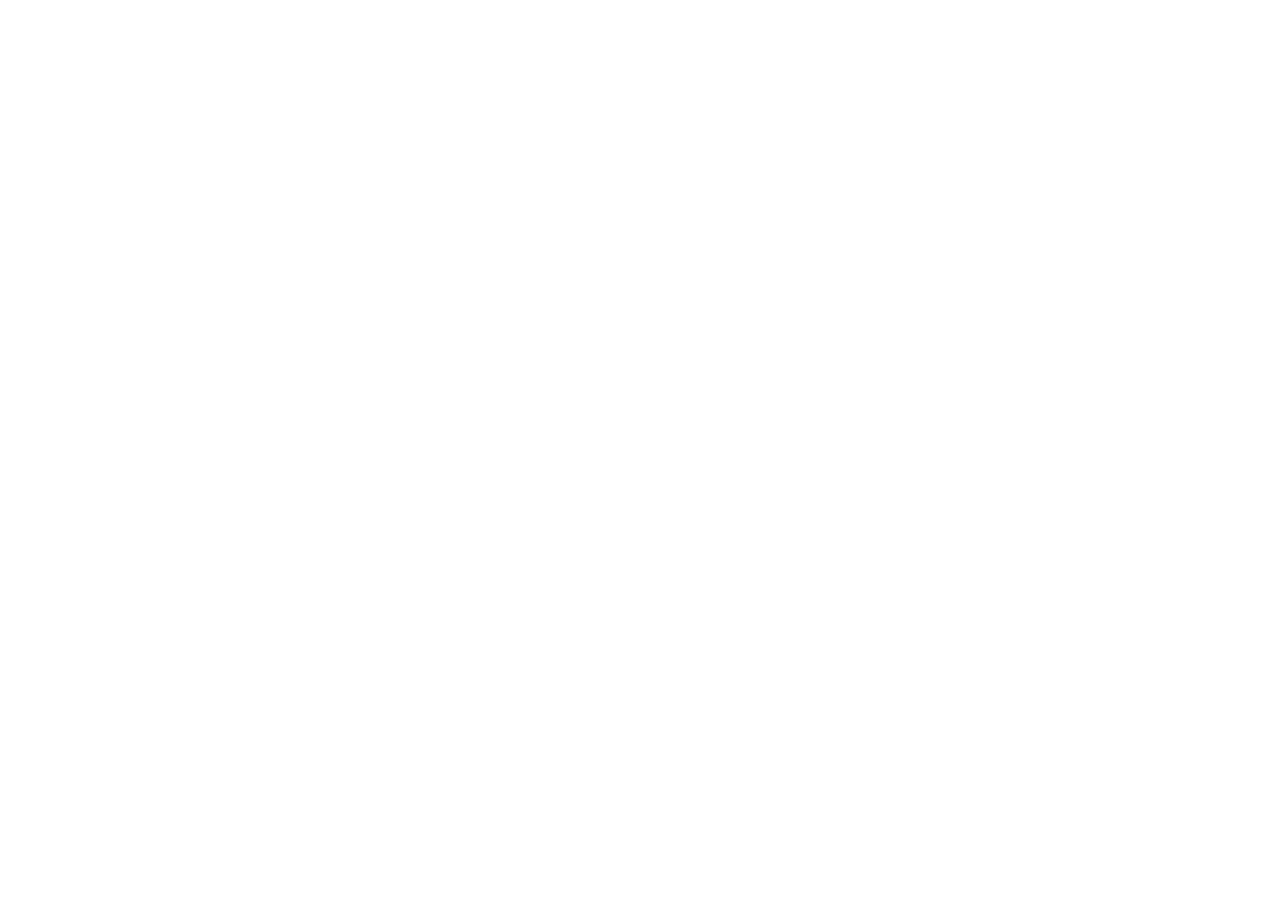
==== index.html @ ec43e6b4 "adding index.html file as portfolio" ====
<!DOCTYPE html>
<html lang="en">
<head>
    <meta charset="UTF-8">
    <meta name="viewport" content="width=device-width, initial-scale=1.0">
    <title>Document</title>
</head>
<body>
    
</body>
</html>
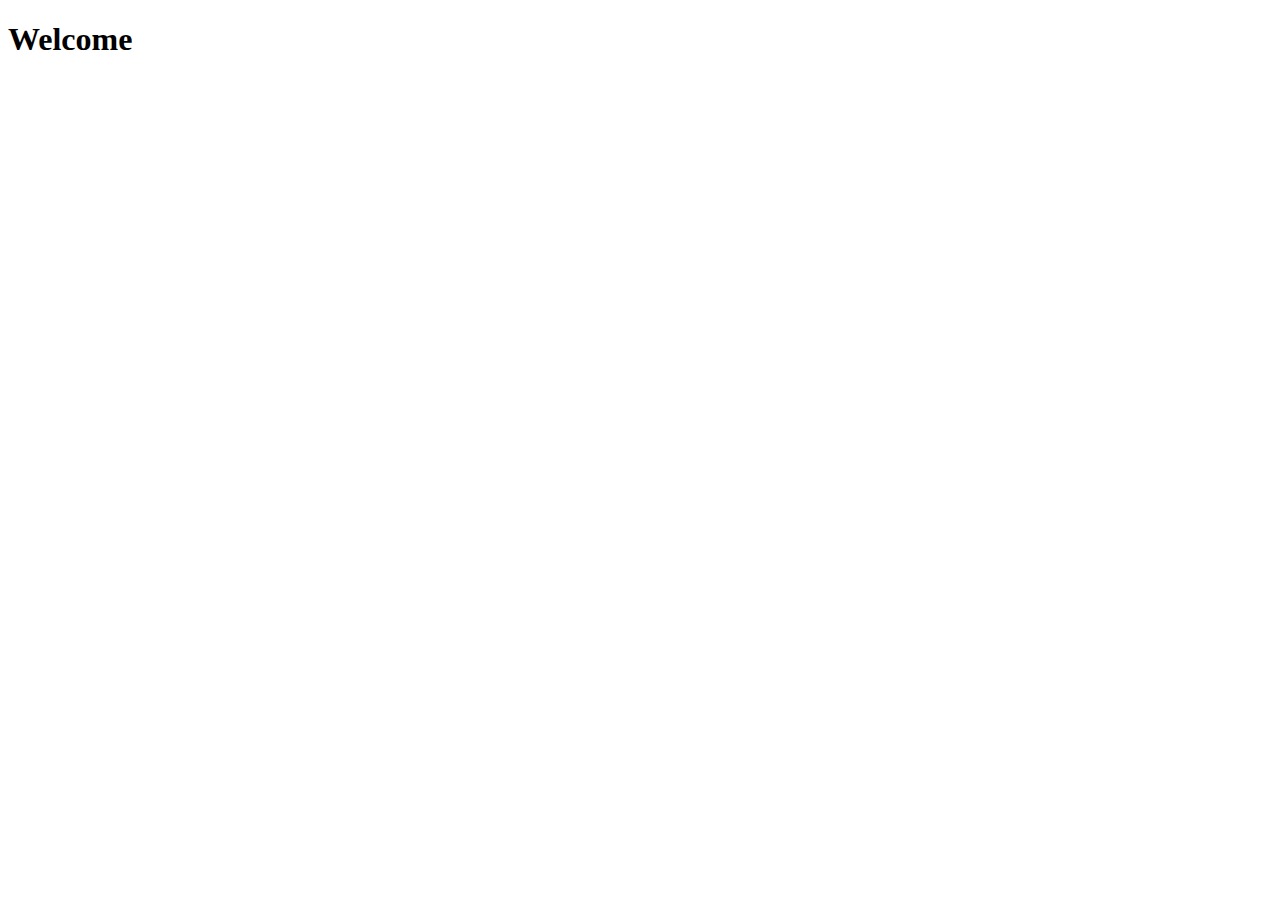
==== commit df0b58b3: "Update index.html" ====
--- a/index.html
+++ b/index.html
@@ -1,4 +1,14 @@
 <!DOCTYPE html>
+<!--
+  Name: Nehabahen Chauhan
+  Date: 08.30.2024
+  CSC 372-01
+
+  This is the index.html page for my portfolio of web development work. It includes links to
+  side projects I have done during CSC 372, including an AboutMe page, a blog template, and
+  a crytogram generator.
+  
+-->
 <html lang="en">
 <head>
     <meta charset="UTF-8">
@@ -6,6 +16,6 @@
     <title>Document</title>
 </head>
 <body>
-    
+   <h1>Welcome</h1> 
 </body>
-</html>+</html>
